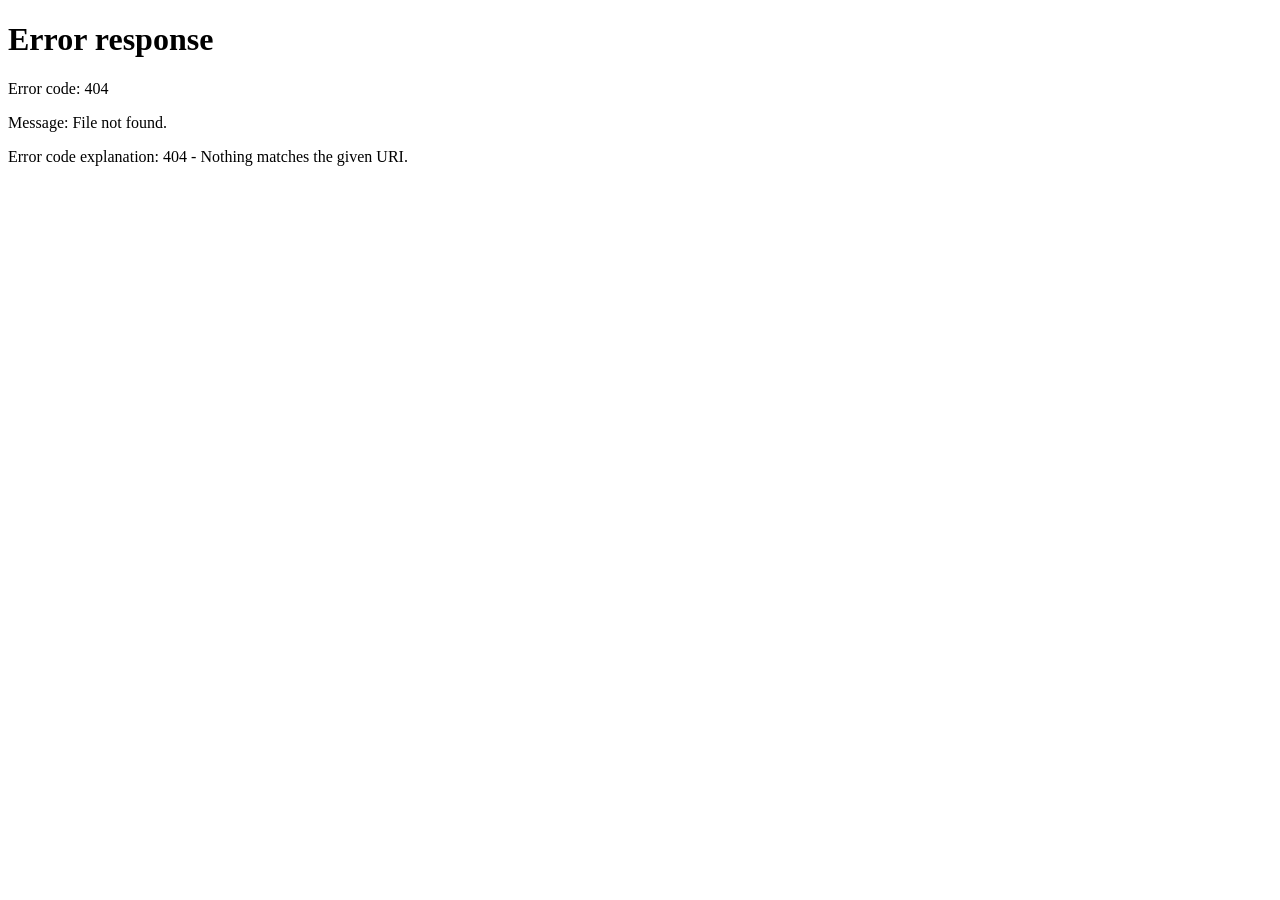
==== index.html @ 0509d8ea "Fix missing newline at end of index.html Add missing newline at the end of index.html" ====
<!DOCTYPE html>
<html lang="pl">
<head>
  <meta charset="UTF-8">
  <meta http-equiv="refresh"
        content="0; url=./blok5/WebGIS/">
  <title>Geoportal Miasto 15-Minutowe</title>
</head>
<body>
  <a href="./blok5/WebGIS/">
    Otwórz geoportal
  </a>
</body>
</html>
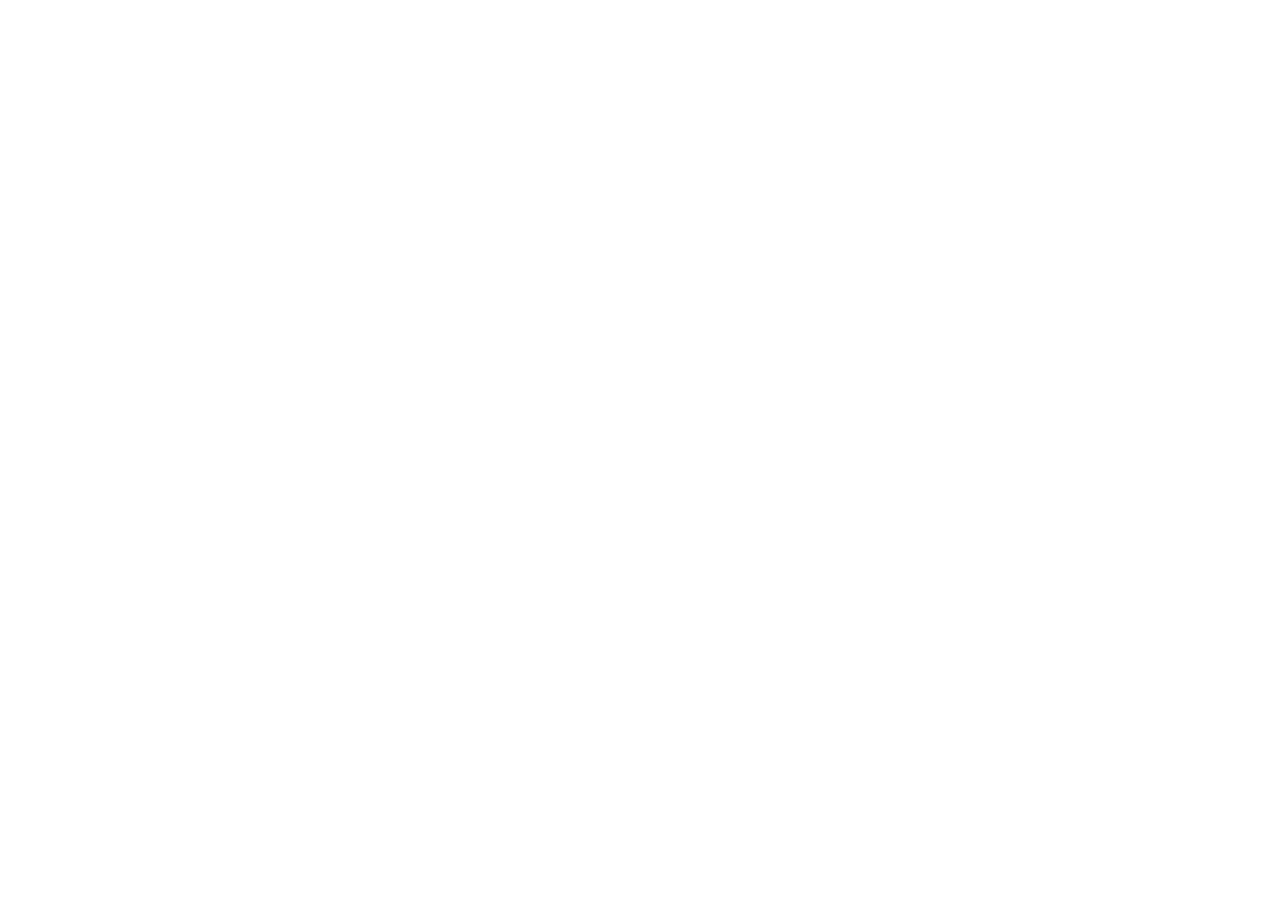
==== commit 65f3ec76: "Fix URL case sensitivity in index.html" ====
--- a/index.html
+++ b/index.html
@@ -3,11 +3,11 @@
 <head>
   <meta charset="UTF-8">
   <meta http-equiv="refresh"
-        content="0; url=./blok5/WebGIS/">
+        content="0; url=./blok5/WEBGIS/">
   <title>Geoportal Miasto 15-Minutowe</title>
 </head>
 <body>
-  <a href="./blok5/WebGIS/">
+  <a href="./blok5/WEBGIS/">
     Otwórz geoportal
   </a>
 </body>
